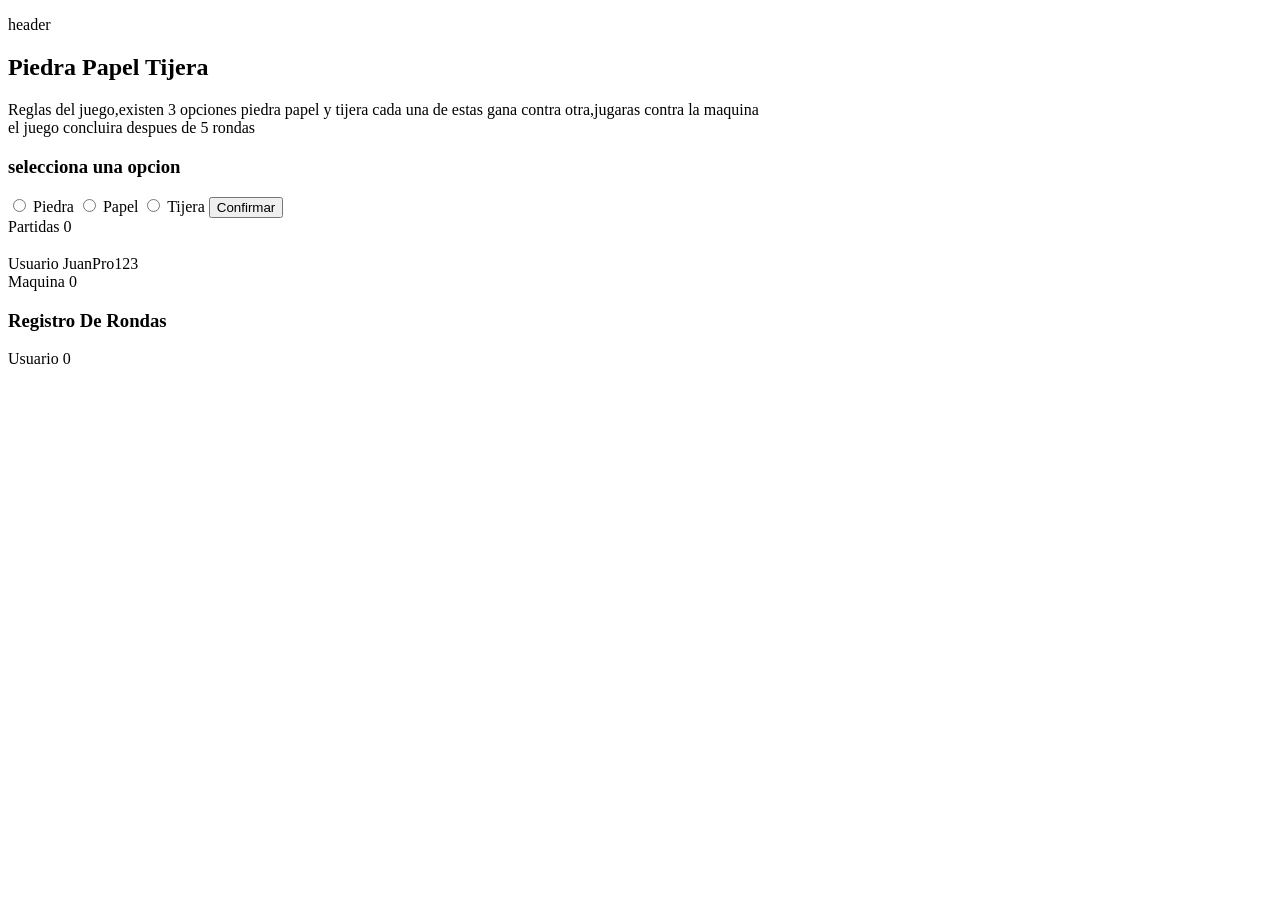
==== Proyecto_piedra_papel_tijera/index.html @ b0ac3c79 "se a cambiado el nombre del directorio, y actualizado dicho directorio" ====
<!DOCTYPE html>
<html lang="en">
<head>
    <meta charset="UTF-8">
    <meta name="viewport" content="width=device-width, initial-scale=1.0">
    <title>Document</title>
    <link rel="icon" href="data:,">

   
</head>
<body>
<div class="head">
    <p>header</p>
</div>
<div>
    <h2 >Piedra Papel Tijera</h2>

    <div>Reglas del juego,existen 3 opciones piedra papel y tijera cada una de estas gana contra otra,jugaras contra la maquina <br>
    el juego concluira despues de 5 rondas
    </div>
</div>
<div class="body_1">
  
    <div class="contenedor">

        <h3>selecciona una opcion</h3>

        <label class="opción">
            <input type="radio" name="opción" value="1">
            Piedra
        </label>
        <label class="opción">
            <input type="radio" name="opción" value="2">
            Papel
        </label>
        <label class="opción">
            <input type="radio" name="opción" value="3">
            Tijera
        </label>

        <button id="btn-registro" onclick="RondaJugada()">Confirmar</button>

        <div id="resultado"></div>
        <div>Partidas <span id="idPartidas">0</span></div>

    </div>
</div> 
<div class="body_2">
    <div>
        <h3></h3>
       
        <div>Usuario <span id="id-usuario">0</span></div>
        <div>Maquina <span id="id-maquina">0</span></div>
    </div>
    <div class="panel-registro">
        <h3>Registro De Rondas</h3>
        <ul id="lista-registro">

        </ul>

    </div>



</div>
<!DOCTYPE html>
<html lang="es">

    <!-- Tu HTML -->
    <div>Usuario <span id="id-usuario">0</span></div>

    <!-- Tu JavaScript al final del body -->
    <script>
        // 1. Capturamos el elemento
        let idUsuario = document.getElementById("id-usuario");

        // 2. Definimos el valor que queremos mostrar
        let usuario = "JuanPro123";

        // 3. Lo inyectamos en la pantalla
        idUsuario.textContent = usuario;
    </script>



 <script type="module" src="script.js"></script>
</body>
</html>
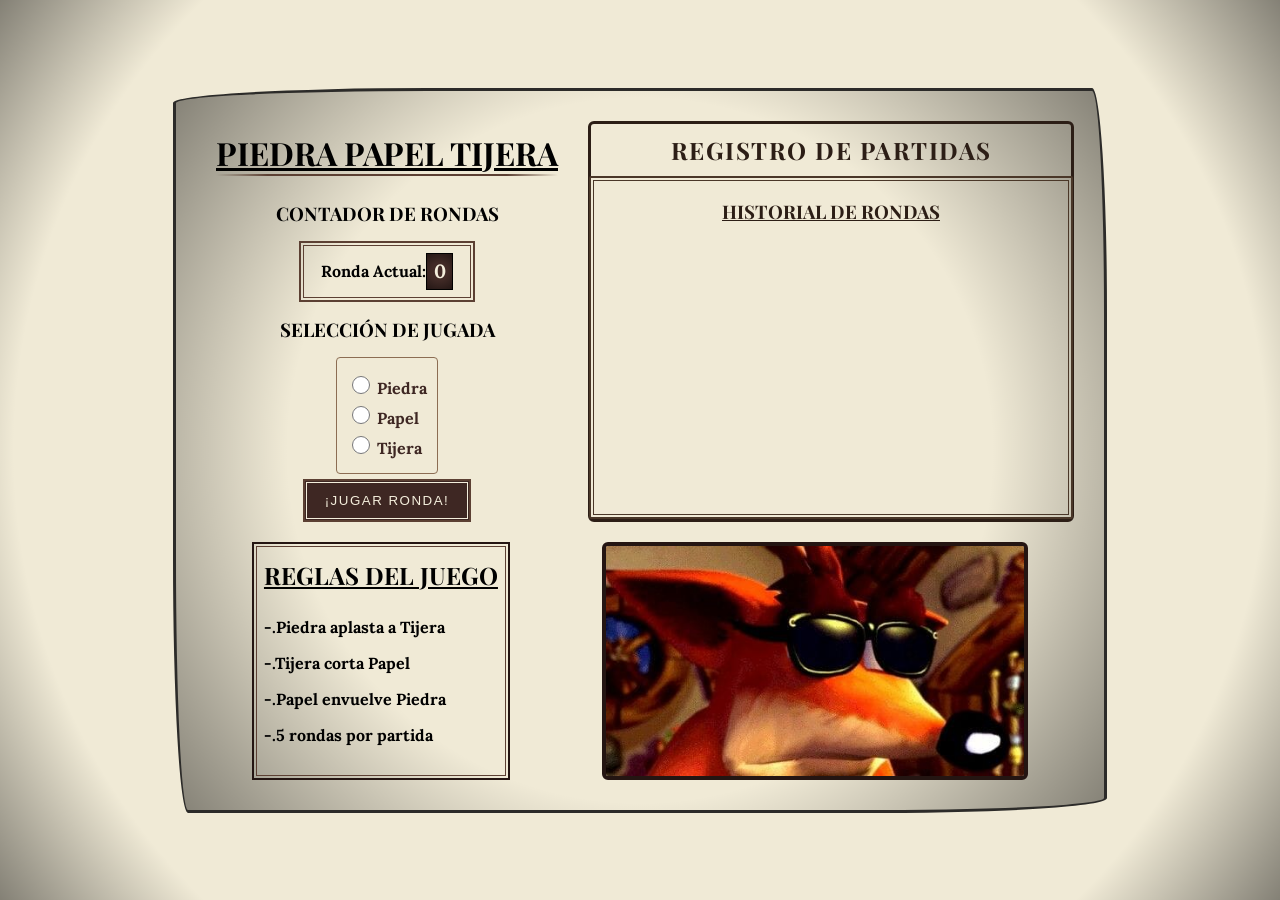
==== commit 327ee614: "proyecto piedra papel tijera terminado(puede que se deva actualizar en un futuro)" ====
--- a/Proyecto_piedra_papel_tijera/index.html
+++ b/Proyecto_piedra_papel_tijera/index.html
@@ -1,88 +1,87 @@
 <!DOCTYPE html>
 <html lang="en">
+
 <head>
     <meta charset="UTF-8">
     <meta name="viewport" content="width=device-width, initial-scale=1.0">
     <title>Document</title>
     <link rel="icon" href="data:,">
+    <link rel="stylesheet" href="style.css">
+    <link rel="preconnect" href="https://fonts.googleapis.com">
+    <link rel="preconnect" href="https://fonts.gstatic.com" crossorigin>
+    <link
+        href="https://fonts.googleapis.com/css2?family=Lora:ital,wght@0,400..600;1,400&family=Playfair+Display:wght@600;700&display=swap"
+        rel="stylesheet">
+</head>
 
-   
-</head>
 <body>
-<div class="head">
-    <p>header</p>
-</div>
-<div>
-    <h2 >Piedra Papel Tijera</h2>
+    <div class="caja-vintaje">
+        <div class="contenedor-jugable-registro">
+            <div class="parte-jugable">
+                <div class="contador-rondas">
 
-    <div>Reglas del juego,existen 3 opciones piedra papel y tijera cada una de estas gana contra otra,jugaras contra la maquina <br>
-    el juego concluira despues de 5 rondas
-    </div>
-</div>
-<div class="body_1">
-  
-    <div class="contenedor">
+                    <h1>PIEDRA PAPEL TIJERA</h1>
 
-        <h3>selecciona una opcion</h3>
+                    <h3>CONTADOR DE RONDAS</h3>
+                    <div class="rondas">
+                        Ronda Actual: <span class="numero-rondas" id="id-rondas">0</span>
+                    </div>
 
-        <label class="opción">
-            <input type="radio" name="opción" value="1">
-            Piedra
-        </label>
-        <label class="opción">
-            <input type="radio" name="opción" value="2">
-            Papel
-        </label>
-        <label class="opción">
-            <input type="radio" name="opción" value="3">
-            Tijera
-        </label>
+                </div>
+                <div class="seleccion-juego">
+                    <h3>SELECCIÓN DE JUGADA</h3>
+                    <div class="seleccion">
+                        <label class="opción">
+                            <input type="radio" name="opción" value="1">
+                            Piedra
+                        </label>
+                        <label class="opción">
+                            <input type="radio" name="opción" value="2">
+                            Papel
+                        </label>
+                        <label class="opción">
+                            <input type="radio" name="opción" value="3">
+                            Tijera
+                        </label>
+                    </div>
+                    <button class="boton-selector" onclick="RondaJugada()">¡JUGAR RONDA!</button>
 
-        <button id="btn-registro" onclick="RondaJugada()">Confirmar</button>
+                    <div id="mi-modal" class="modal">
+                        <div class="contenedor-fin-partida">
+                            <h2>fin de la partida</h2>
+                            <span id="fin-partida">0</span><br>
+                            <button class="boton-fin-partida" onclick="cerrarModal()">otra partida</button>
+                        </div>
+                    </div>
+                </div>
 
-        <div id="resultado"></div>
-        <div>Partidas <span id="idPartidas">0</span></div>
-
-    </div>
-</div> 
-<div class="body_2">
-    <div>
-        <h3></h3>
-       
-        <div>Usuario <span id="id-usuario">0</span></div>
-        <div>Maquina <span id="id-maquina">0</span></div>
-    </div>
-    <div class="panel-registro">
-        <h3>Registro De Rondas</h3>
-        <ul id="lista-registro">
-
-        </ul>
-
-    </div>
+            </div>
+            <div class="registro">
+                <h2 class="titulo-registro">REGISTRO DE PARTIDAS</h2>
+                <div class="panel-registro">
+                    <h3 class="titulo-historial">HISTORIAL DE RONDAS</h3>
+                    <ul id="lista-registro">
+                    </ul>
+                </div>
 
 
+            </div>
+        </div>
+        <div class="contenedor-reglas-fin-partida">
+            <div class="reglas-juego">
+                <h2 class="titulo-reglas">REGLAS DEL JUEGO</h2>
+                <div class="piedra-papel-tijera">
+                    <p>-.Piedra aplasta a Tijera</p>
+                    <p>-.Tijera corta Papel</p>
+                    <p>-.Papel envuelve Piedra </p>
+                    <p>-.5 rondas por partida </p>
+                </div>
+            </div>
+            <img src="imagenes/imagen-cabrona.jpeg">
+        </div>
+        </div>
 
-</div>
-<!DOCTYPE html>
-<html lang="es">
+            <script type="module" src="script.js"></script>
+</body>
 
-    <!-- Tu HTML -->
-    <div>Usuario <span id="id-usuario">0</span></div>
-
-    <!-- Tu JavaScript al final del body -->
-    <script>
-        // 1. Capturamos el elemento
-        let idUsuario = document.getElementById("id-usuario");
-
-        // 2. Definimos el valor que queremos mostrar
-        let usuario = "JuanPro123";
-
-        // 3. Lo inyectamos en la pantalla
-        idUsuario.textContent = usuario;
-    </script>
-
-
-
- <script type="module" src="script.js"></script>
-</body>
 </html>
--- a/Proyecto_piedra_papel_tijera/style.css
+++ b/Proyecto_piedra_papel_tijera/style.css
@@ -0,0 +1,286 @@
+/*cuerpo + background*/
+body {
+    margin: 0;
+    min-height: 100vh;
+    display: flex;
+    justify-content: center;
+    align-items: center;
+    background-color: #F0EAD6;
+    /*esto hace el efecto de oscureciendose*/
+    background-image: radial-gradient(circle,
+            rgba(0, 0, 0, 0.0) 80%,
+            /* El centro (40% de la pantalla) es completamente transparente */
+            rgba(0, 0, 0, 0.45) 100%
+            /* Las esquinas se oscurecen con una capa oscura semi-opaca del 45% */
+        );
+}
+
+.caja-vintaje {
+    font-family: 'Lora', Georgia, serif;
+    font-weight: bold;
+    display: flex;
+    flex-direction: column;
+    justify-content: center;
+    gap: 20px;
+    border: 3px solid #2C2B29;
+    padding: 30px;
+    border-radius: 255px 15px 225px 15px / 15px 225px 15px 255px;
+  background-image: radial-gradient(circle,
+            rgba(0, 0, 0, 0.0) 60%,
+            /* El centro (40% de la pantalla) es completamente transparente */
+            rgba(0, 0, 0, 0.45) 100%
+            /* Las esquinas se oscurecen con una capa oscura semi-opaca del 45% */
+        );
+  
+}
+
+.contenedor-jugable-registro {
+
+    display: flex;
+    justify-content: center;
+    gap: 20px;
+
+
+}
+
+.parte-jugable,
+.seleccion {
+    display: flex;
+    flex-direction: column;
+    gap: 5px;
+
+}
+
+.seleccion-juego,
+.contador-rondas {
+    flex: 1;
+    display: flex;
+    flex-direction: column;
+    align-items: center;
+    gap: 5px;
+
+}
+
+h1,
+h2,
+h3 {
+    font-family: 'Playfair Display', Georgia, serif;
+    margin: 10px;
+}
+
+/*la linea abajo del titulo*/
+h1 {
+    text-decoration: underline;
+    background-image: linear-gradient(to right, transparent, #5C4033 15%, #5C4033 85%, transparent);
+    background-repeat: no-repeat;
+    background-size: 100% 2px;
+    /* Grosor de la línea */
+    background-position: bottom;
+    padding-bottom: 2px;
+}
+.seleccion-juego{
+    position:relative;
+}
+.rondas {
+
+    /* Truco para hacer el doble borde clásico */
+    border: 2px solid #5C4033;
+    outline: 1px solid #5C4033;
+    outline-offset: -5px;
+
+    /* Flexbox para alinear el texto y la caja del número */
+    display: flex;
+    align-items: center;
+    justify-content: space-between;
+
+    /* Espaciado interno y dimensiones */
+    padding: 10px 20px;
+    width: 140 px;
+}
+
+/* La cajita oscura de la derecha para el número */
+.numero-rondas {
+    background-color: #402925fd;
+    color: #F4EEDC;
+    border: 1px solid black;
+
+    /* Tamaño de la cajita */
+    width: 25px;
+    height: 35px;
+
+    /* Centrar el número dentro de su cajita usando Flexbox otra vez */
+    display: flex;
+    align-items: center;
+    justify-content: center;
+
+    font-size: 1.2rem;
+    font-weight: bold;
+    background-image: radial-gradient(circle,
+            rgba(0, 0, 0, 0.0) 40%,
+            /* El centro (40% de la pantalla) es completamente transparente */
+            rgba(0, 0, 0, 0.45) 100%
+            /* Las esquinas se oscurecen con una capa oscura semi-opaca del 45% */
+        );
+}
+
+.seleccion {
+
+    padding: 15px 10px;
+    border: 1.5px solid #8C6D53;
+    border-radius: 4px;
+    color: #3E2723;
+    font-weight: bold;
+    cursor: pointer;
+    transition: all 0.2s ease;
+}
+
+.seleccion input[type="radio"] {
+    accent-color: #5C4033;
+    width: 18px;
+    height: 18px;
+    cursor: pointer;
+}
+
+.boton-selector {
+    background-color: #3E2723;
+    color: #F4EEDC;
+    letter-spacing: 1.5px;
+    padding: 12px 20px;
+    border: 2px solid #5C4033;
+    outline: 1px solid #F4EEDC;
+    outline-offset: -4px;
+    cursor: pointer;
+}
+
+.boton-selector:active {
+    transform: translateY(3px);
+    box-shadow: 0 0 0 #241512;
+}
+.modal {
+    display: none;
+    position: absolute;
+    inset: 0;
+    z-index: 10;    
+    color:aliceblue;
+
+    background: rgba(0, 0, 0, 0.8);
+
+
+    justify-content: space-around;
+    
+}
+.contenedor-fin-partida{
+    display:flex;
+    flex-direction: column;
+    justify-content: center;
+    align-items: center;
+}
+.boton-fin-partida{
+      background-color: #ffffff;
+    color: #241512;
+    letter-spacing: 1.5px;
+    padding: 12px 20px;
+    border: 2px solid #5C4033;
+    outline: 1px solid #241512;
+    outline-offset: -4px;
+    /* Mismo doble borde interno que tu marcador de ronda */
+    cursor: pointer;
+}
+.boton-fin-partida:active{
+        transform: translateY(3px);
+    box-shadow: 0 0 0 #ffffff;
+
+}
+.registro {
+    display: flex;
+    flex-direction: column;
+    align-items: center;
+    width: 480px;
+    max-width: 100%;
+    border: 3px solid #2C1E16;
+    border-radius: 6px;
+    padding: 0px 0px 0px 0px;
+    color: #2C1E16;
+}
+
+.titulo-registro {
+    margin: 10px 0px 10px 0px;
+    font-size: 1.5rem;
+    letter-spacing: 1.5px;
+}
+
+.panel-registro{
+width: 480px;
+max-width: 100%;
+height: 100%;
+
+border: 2px solid #4A3728;
+outline: 1px solid #4A3728;
+outline-offset: -5px;
+padding: 16px 0px 0px 0px;
+border-radius: 2px;
+
+
+}
+
+.titulo-historial,
+.titulo-reglas {
+    margin: 5px 0px 5px 0px;
+    padding-bottom: 10px;
+    text-align: center;
+    text-decoration: underline;
+}
+
+#lista-registro {
+    
+    list-style: none;
+display: flex;
+flex-direction: column;
+
+height: 240px;
+min-height: 0;
+max-width: 100%;
+box-sizing: border-box;
+
+/* Barra */
+overflow-y: auto;
+scrollbar-width: thin;
+scrollbar-color: #4A3728 #F0EAD6;
+
+padding: 5px 10px 0px 10px;
+}
+
+.lista-ronda {
+    display: flex;
+    justify-content: space-between;
+    margin: 5px 0px 0px 0px;
+
+}
+
+.lista-partida {
+    text-align: center;
+    margin: 5px 0px 5px 0px;
+    padding-bottom: 5px;
+    border-bottom: 1px solid #2C1E16;
+}
+
+
+.contenedor-reglas-fin-partida {
+    display: flex;
+    justify-content: space-around;
+
+}
+
+.reglas-juego {
+    border: 2px solid #241512;
+    outline: 1px solid #5C4033;
+    outline-offset: -5px;
+    padding: 10px;
+}
+
+img{
+    height: 230px;
+        border: 4px solid #241512;
+        border-radius: 6px;
+
+}
